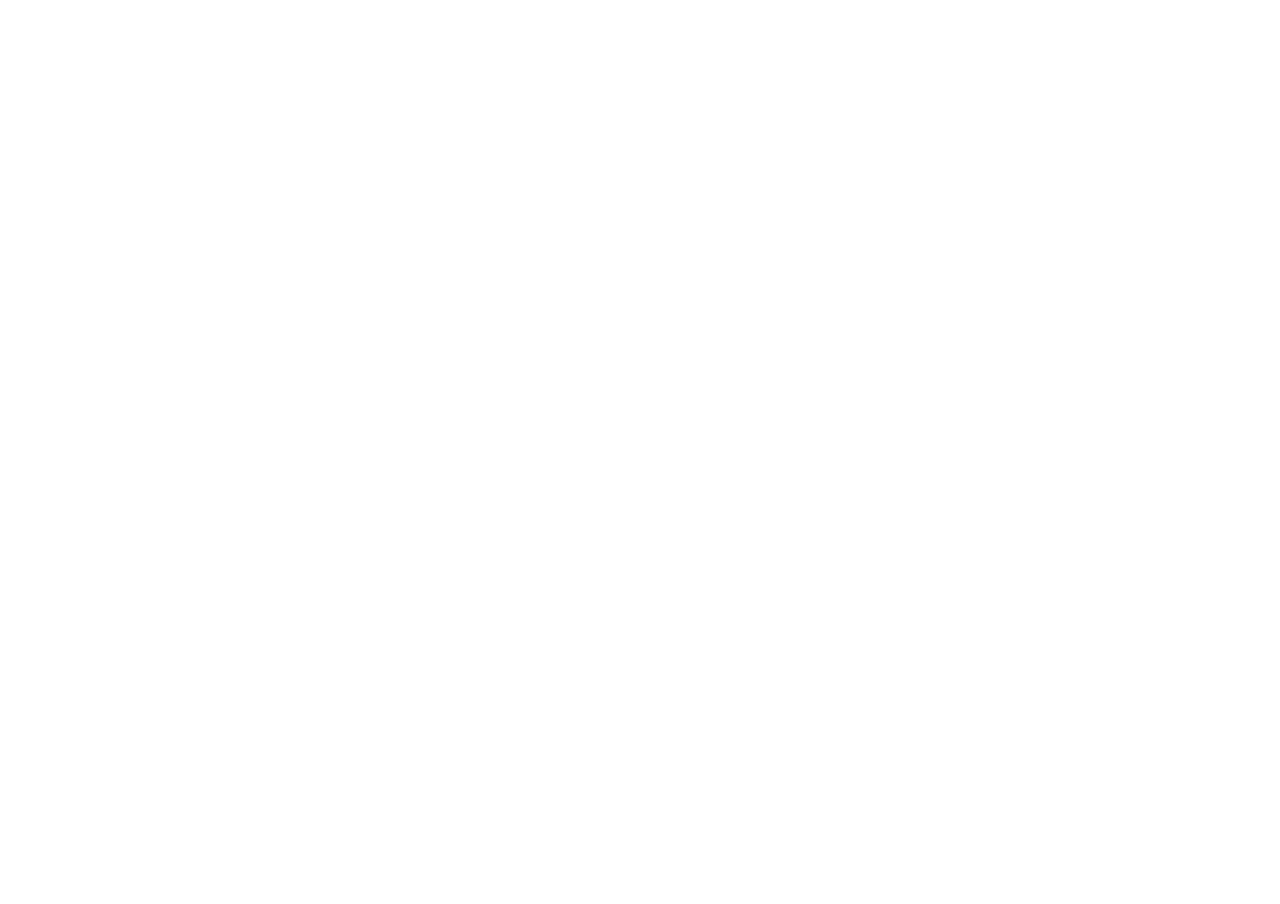
==== resume/index.html @ b9ea1b6b "Update index.html" ====
<!DOCTYPE HTML>
<html lang="en" style="width:100%; height:100%;">
<head>
  <meta http-equiv="content-type" content="text/html; charset=utf-8">
  <title>kekayan's Resume</title>
</head>
  <body style="width:100%; height:100%; margin:0;">
    <iframe src="https://docs.google.com/gview?url=https://yashkaps.github.io/resume/resume.pdf&embedded=true" style="width:100%; height:100%;" frameborder="0"></iframe>
  </body>
</html>
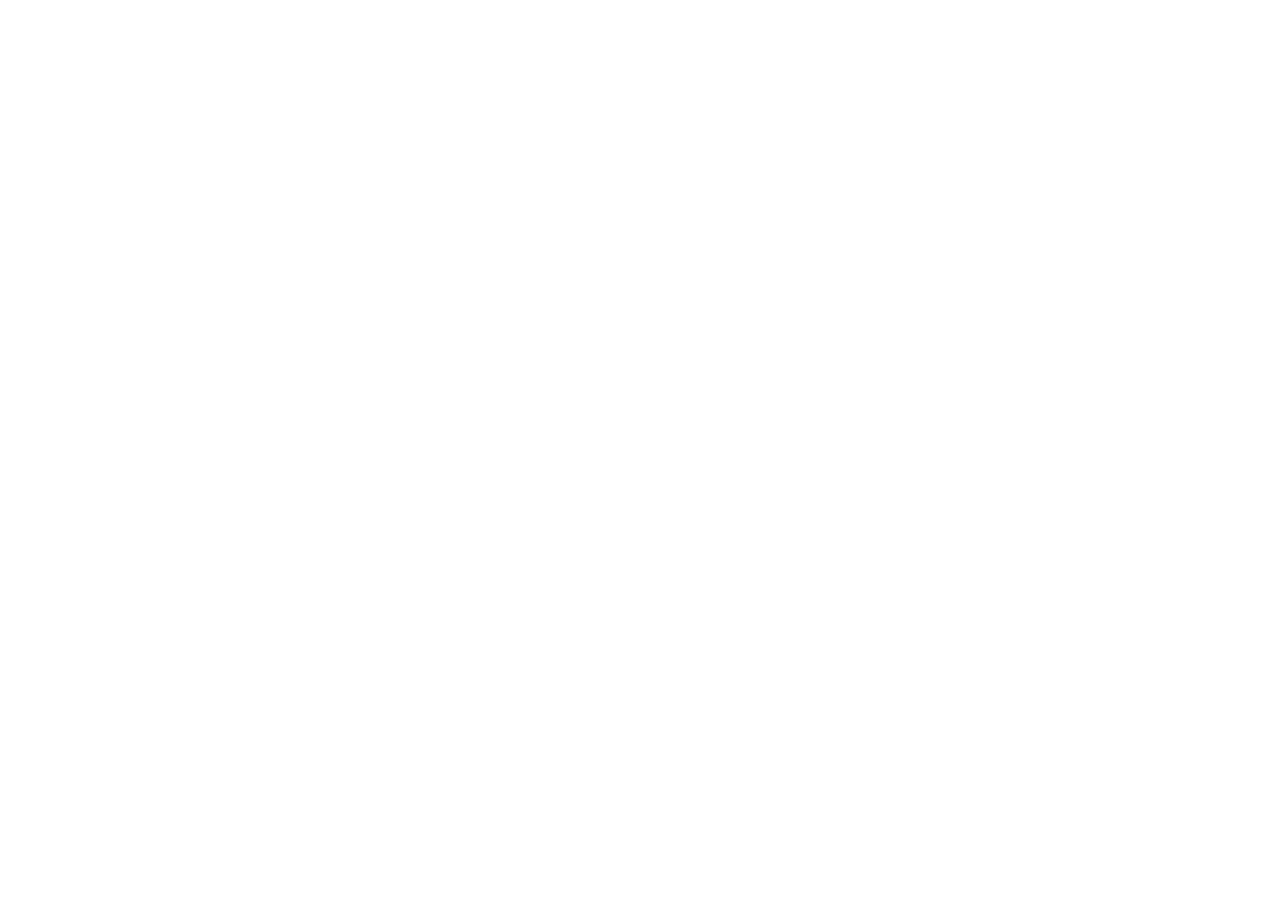
==== commit f0aeb634: "redirect to github" ====
--- a/resume/index.html
+++ b/resume/index.html
@@ -3,9 +3,10 @@
 <html lang="en" style="width:100%; height:100%;">
 <head>
   <meta http-equiv="content-type" content="text/html; charset=utf-8">
-  <title>kekayan's Resume</title>
+  <meta http-equiv="refresh" content="0; URL=https://github.com/yashkaps/yashkaps.github.io/blob/master/resume/resume.pdf" />
+  <title>Yash's Resume</title>
 </head>
   <body style="width:100%; height:100%; margin:0;">
-    <iframe src="https://docs.google.com/gview?url=https://yashkaps.github.io/resume/resume.pdf&embedded=true" style="width:100%; height:100%;" frameborder="0"></iframe>
+    <iframe src="https://docs.google.com/gview?url=https://github.com/yashkaps/yashkaps.github.io/raw/master/resume/resume.pdf&embedded=true" style="width:100%; height:100%;" frameborder="0"></iframe>
   </body>
 </html>
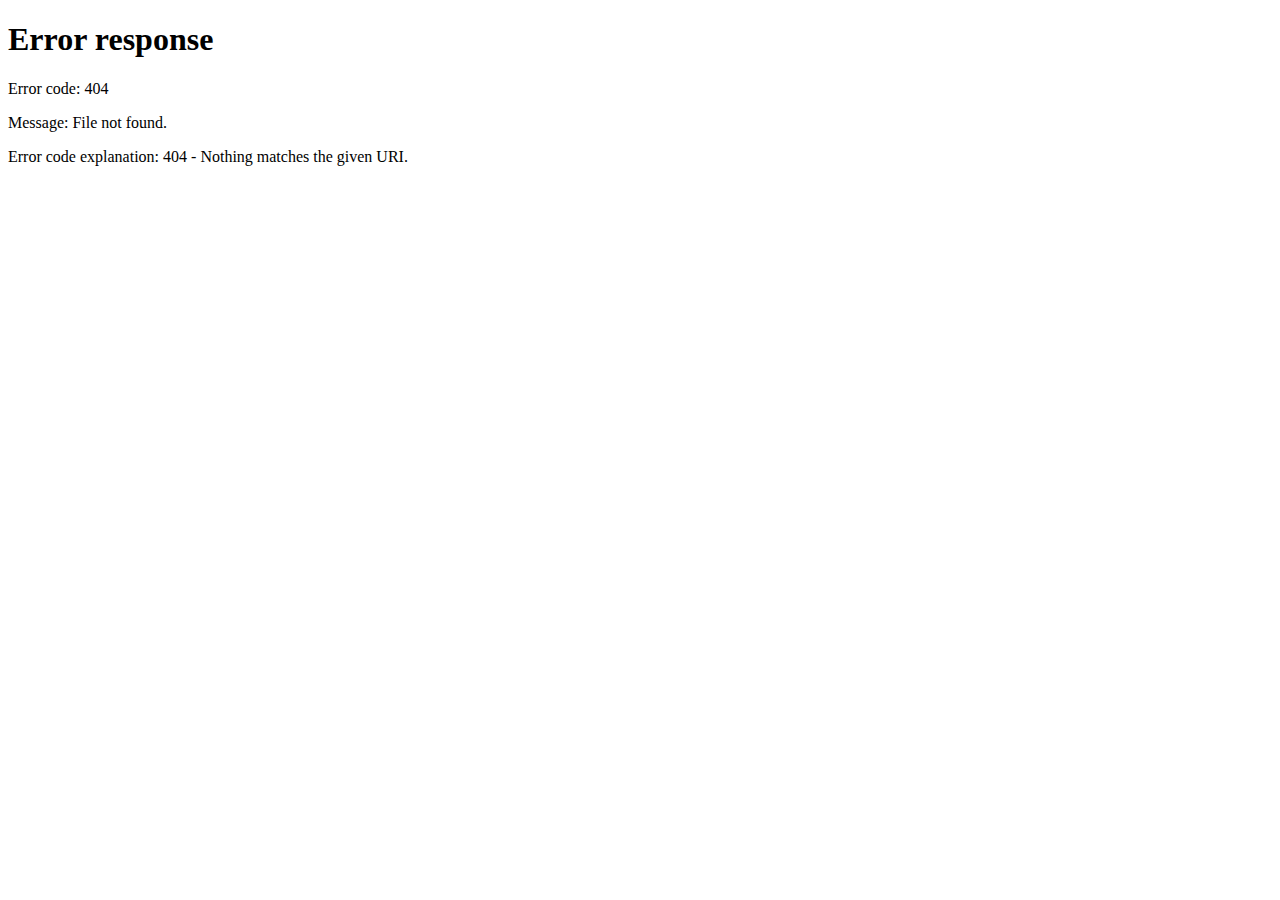
==== commit d063a787: "Update index.html" ====
--- a/resume/index.html
+++ b/resume/index.html
@@ -3,10 +3,39 @@
 <html lang="en" style="width:100%; height:100%;">
 <head>
   <meta http-equiv="content-type" content="text/html; charset=utf-8">
-  <meta http-equiv="refresh" content="0; URL=https://github.com/yashkaps/yashkaps.github.io/blob/master/resume/resume.pdf" />
+  <meta http-equiv="refresh" content="0; URL=yashkaps.github.io/resume/resume.pdf" />
   <title>Yash's Resume</title>
+
+  <style>
+    body {
+      width:100%;
+      height:100%;
+      margin:0;
+      background-color: black;
+      /* background: black url("") no-repeat fixed center; */
+    }
+
+    h1 {
+      position:absolute;
+      top:10%;
+      left:35%;
+      color: white;
+      font-family: "Calibri";
+      font-size: 3rem;
+    }
+
+    img {
+      position: absolute;
+      top: 30%;
+      left: 27%;
+      width: 50%;
+    }
+  </style>
+
 </head>
-  <body style="width:100%; height:100%; margin:0;">
-    <iframe src="https://docs.google.com/gview?url=https://github.com/yashkaps/yashkaps.github.io/raw/master/resume/resume.pdf&embedded=true" style="width:100%; height:100%;" frameborder="0"></iframe>
+  <body>
+    <h1> Please wait, redirecting... </h1>
+    <img src="https://images.unsplash.com/photo-1553538643-57adee848b0f?ixlib=rb-1.2.1&ixid=eyJhcHBfaWQiOjEyMDd9&w=1000&q=80" alt="">
+    <!-- <iframe src="https://docs.google.com/gview?url=https://github.com/yashkaps/yashkaps.github.io/raw/master/resume/resume.pdf&embedded=true" style="width:100%; height:100%;" frameborder="0"></iframe> -->
   </body>
 </html>
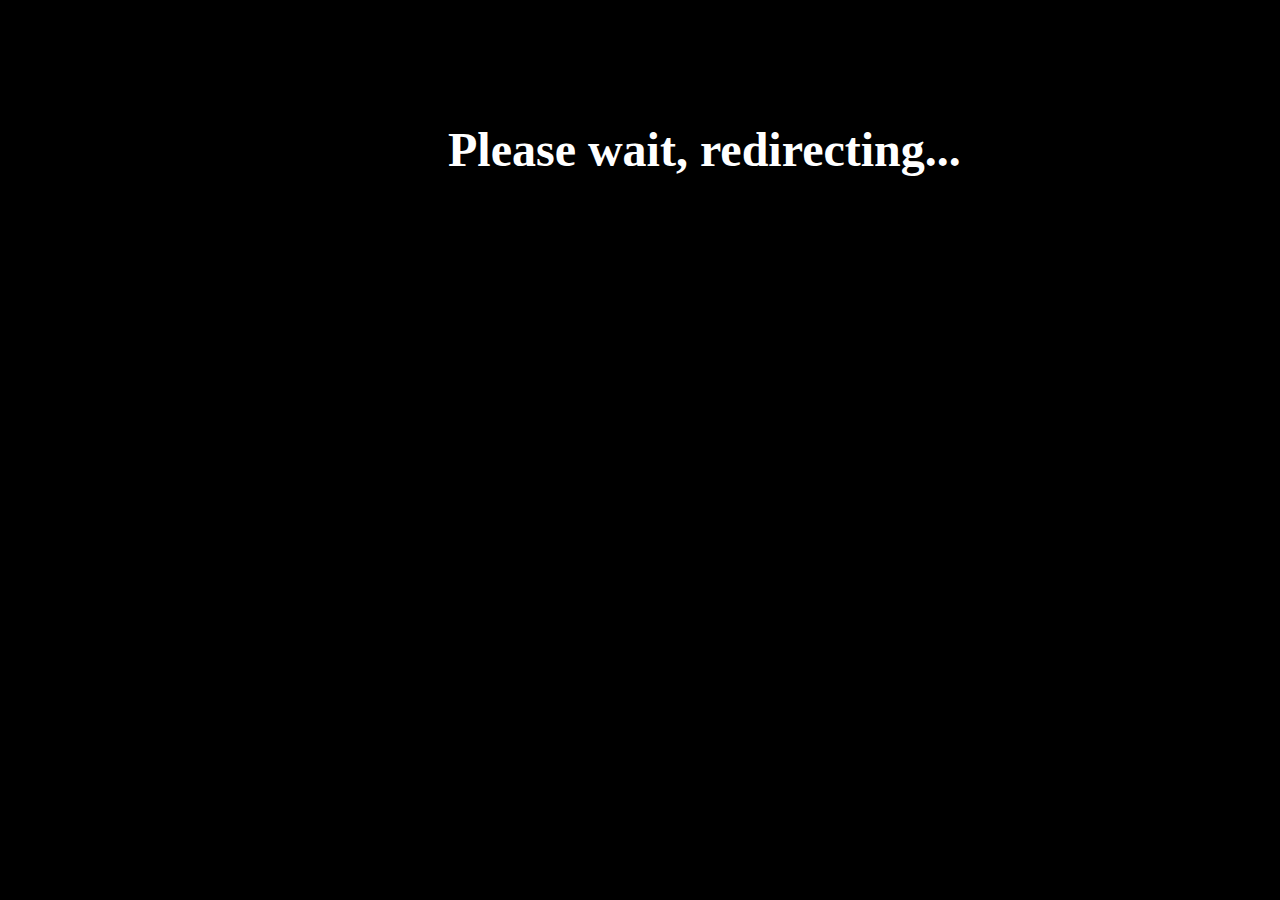
==== commit 5270f9a9: "Fixed redirect URL" ====
--- a/resume/index.html
+++ b/resume/index.html
@@ -3,7 +3,7 @@
 <html lang="en" style="width:100%; height:100%;">
 <head>
   <meta http-equiv="content-type" content="text/html; charset=utf-8">
-  <meta http-equiv="refresh" content="0; URL=yashkaps.github.io/resume/resume.pdf" />
+  <meta http-equiv="refresh" content="0; URL=https://yashkaps.github.io/resume/resume.pdf" />
   <title>Yash's Resume</title>
 
   <style>
